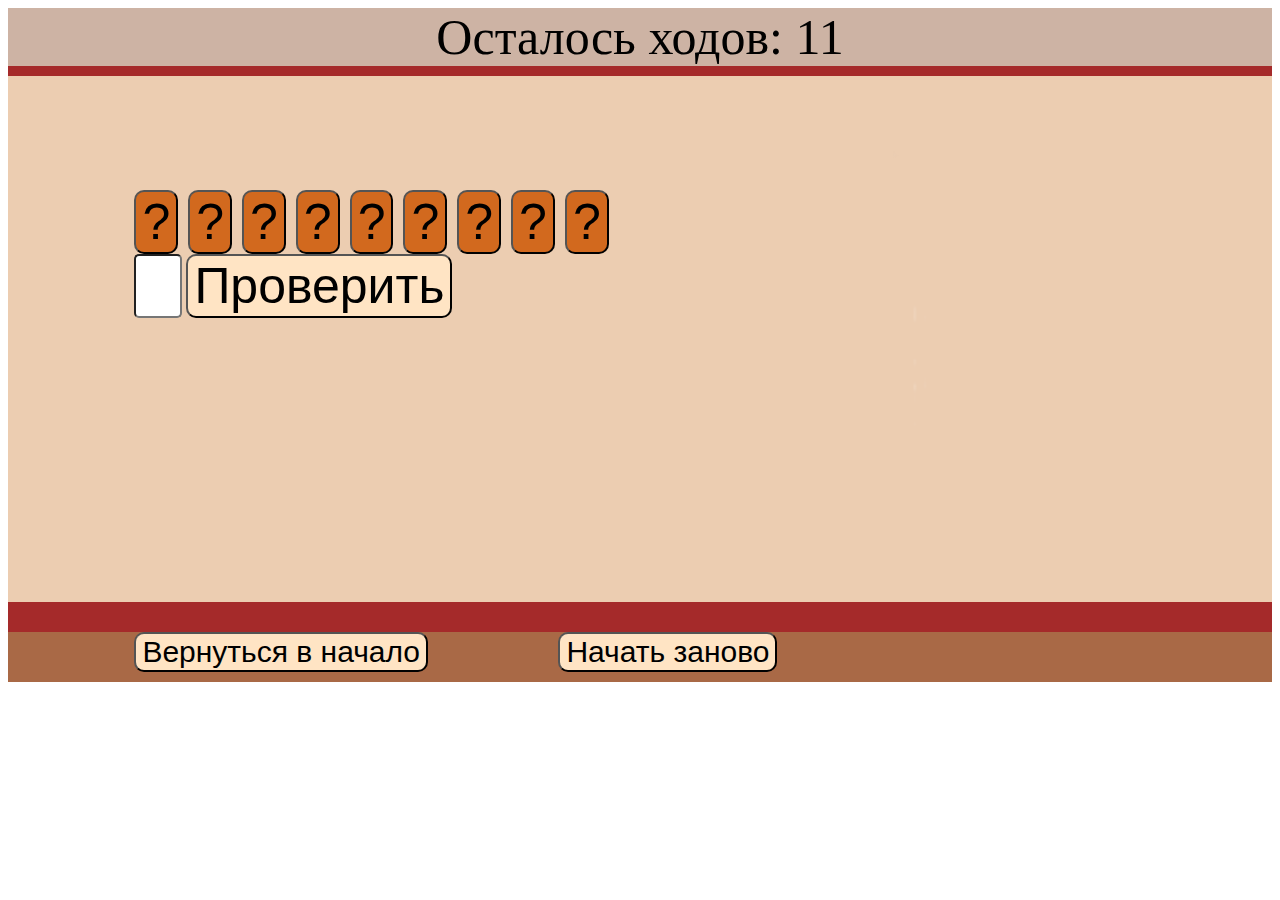
==== game.html @ 66e08e5a "1" ====
<!DOCTYPE html>
<html lang="en">

<head>
    <meta charset="UTF-8">
    <meta name="viewport" content="width=device-width, initial-scale=1.0">
    <title>Игра</title>
    <link rel="stylesheet" href="style2.css">
</head>

<body>
    <header>
        <div id="countOfSteps">Осталось ходов: 10</div>
    </header>
    <main>

        <div class="check">
            <div id="word"></div>
            <input id="input" type="text" width="1px">
            <button class="bCheck" onclick="check()">Проверить</button>
            <br>
        </div>

        <div id="wrongLetters"></div>
        <div id="Answer"></div>
        <div id="image">
            <img src="img11.png" alt="Виселица">
        </div>

        <img id="win" src="winImage.png" alt="">
        <script src="script2.js"></script>
    </main>
    <footer>
        <button class="ToStart" onclick="index()">Вернуться в начало</button>
        <button class="Restart" onclick="Restart()">Начать заново</button>
    </footer>
</body>

</html>
---- style2.css ----
#countOfSteps {
    text-align: center;
    font-size: 300px;
    background-color: #CDB3A4;
    border-bottom: 30px solid brown;
}

main {
    background-color: #ECCDB1;
    height: fit-content;
    padding-bottom: 200px;
}

#word>* {
    margin-top: 10%;
    margin-right: 10px;
    border-radius: 20px;
    background-color: chocolate;
}

#image {
    margin-left: 70%;
    margin-top: -1500px;
}

#image img {
    height: 2000px;
}

#input {
    width: 200px;
    font-size: 300px;
    border-radius: 10px;
}

button {
    border-radius: 30px;
    font-size: 300px;
    background-color: bisque;
}

button:hover {
    border-color: red;
    color: brown;
}

#win {
    position: absolute;
    top: 6%;
    left: 0;
    visibility: hidden;
    width: 100%;

}

.check {
    padding-top: 100px;
    padding-left: 10%;
}

#wrongLetters {
    padding-left: 10%;
    font-size: 100px;
}

footer {
    background-color: #A96946;
    border-top: 30px solid brown;
    height: 300px;
}

footer button {
    margin-left: 10%;
    height: 150px;
    font-size: 100px;
}

#Answer {
    padding-left: 10%;
    font-size: 300px;
    height: 100px;
}



@media screen and (max-width: 4500px) {
    #image img {
        height: 1000px;
    }

    #image {
        margin-top: -1200px;
    }

    main {

        padding-bottom: 500px;
    }
}

@media screen and (max-width: 3500px) {
    #image img {
        height: 1000px;
    }

    #image {
        margin-top: -700px;
    }

    main {
        padding-bottom: 10px;
    }

    #countOfSteps {
        font-size: 200px;
    }

    button {
        font-size: 100px;
    }

    #input {
        width: 70px;
        font-size: 100px;
        border-radius: 10px;
    }

    #Answer {
        font-size: 100px;
    }
}

@media screen and (max-width: 2500px) {
    #image img {
        height: 500px;
    }

    #image {
        margin-top: -700px;
    }

    main {
        padding-bottom: 200px;
    }

    footer button {
        margin-left: 10%;
        height: 100px;
        font-size: 50px;
    }

    footer {
        height: 200px;
    }
}

@media screen and (max-width: 2000px) {
    #image img {
        height: 400px;
    }

    #image {
        margin-top: -300px;
    }

    #countOfSteps {
        font-size: 100px;
        background-color: #CDB3A4;
        border-bottom: 30px solid brown;
    }

    main {
        padding-bottom: 80px;
    }

    .check {
        padding-top: 0;
    }

    #countOfSteps {
        font-size: 50px;
        border-width: 10px;
    }

    footer {
        height: 50px;
    }

    footer button {
        font-size: 30px;
        height: 40px;
    }
}

@media screen and (max-width: 1500px) {
    #word>* {
        border-radius: 10px;
    }

    button {
        font-size: 50px;
        border-radius: 10px;
    }

    #input {
        width: 40px;
        font-size: 50px;
        border-radius: 5px;
    }

    #Answer {
        font-size: 50px;
    }

    #wrongLetters {
        font-size: 50px;
    }
}

@media screen and (max-width: 1000px) {
    .check {
        padding-top: 0;
    }

    #image img {
        height: 300px;
    }

    #image {
        margin-top: -300px;
    }

    #countOfSteps {
        font-size: 50px;
        border-bottom: 20px solid brown;
    }

    main {
        padding-bottom: 100px;
    }

    #word>* {
        border-radius: 10px;
        margin-right: 5px;
    }

    button {
        font-size: 30px;
    }

    #input {
        width: 20px;
        font-size: 30px;
        border-radius: 5px;
    }

    #Answer {
        font-size: 50px;
    }

    footer {
        border-top: 20px solid brown;
        height: 100px;
    }

    footer button {
        margin-left: 10%;
        height: 50px;
        font-size: 30px;
    }

    #wrongLetters {
        font-size: 30px;
    }
}

@media screen and (max-width: 800px) {
    #image img {
        height: 300px;
    }

    #image {
        margin-top: -200px;
    }

    #countOfSteps {
        font-size: 20px;
        border-bottom: 5px solid brown;
    }

    main {
        padding-bottom: 0px;
    }

    #word>* {
        border-radius: 10px;
    }

    button {
        font-size: 20px;
        border-radius: 5px;
    }

    #input {
        width: 15px;
        font-size: 20px;
        border-radius: 5px;
    }

    #Answer {
        font-size: 20px;
    }

    footer {
        border-top: 5px solid brown;
        height: 20px;
    }

    footer button {
        margin-left: 10%;
        height: 15px;
        font-size: 10px;
    }

    #wrongLetters {
        font-size: 20px;
    }
}

@media screen and (max-width: 500px) {
    #image img {
        height: 100px;
    }

    #image {
        margin-top: -200px;
    }

    #countOfSteps {
        font-size: 20px;
        border-bottom: 5px solid brown;
    }

    main {
        padding-bottom: 50px;
    }

    #word>* {
        border-radius: 3px;
        margin-right: 1px;
    }

    button {
        font-size: 10px;
        border-radius: 5px;
    }

    #input {
        width: 15px;
        font-size: 20px;
        border-radius: 5px;
    }

    #Answer {
        font-size: 20px;
    }

    footer {
        border-top: 5px solid brown;
        height: 20px;
    }

    footer button {
        margin-left: 10%;
        height: 15px;
        font-size: 10px;
    }

    #wrongLetters {
        font-size: 20px;
    }
}

@media screen and (max-width: 400px) {
    #image img {
        height: 70px;
    }

    #image {
        margin-top: -150px;
    }

    #countOfSteps {
        font-size: 20px;
        border-bottom: 5px solid brown;
    }

    main {
        padding-bottom: 50px;
    }

    #word>* {
        border-radius: 3px;
        margin-right: 1px;
    }

    button {
        font-size: 10px;
        border-radius: 5px;
    }

    #input {
        width: 15px;
        font-size: 20px;
        border-radius: 5px;
    }

    #Answer {
        font-size: 20px;
    }

    footer {
        border-top: 5px solid brown;
        height: 20px;
    }

    footer button {
        margin-left: 10%;
        height: 15px;
        font-size: 10px;
    }

    #wrongLetters {
        font-size: 20px;
    }
}
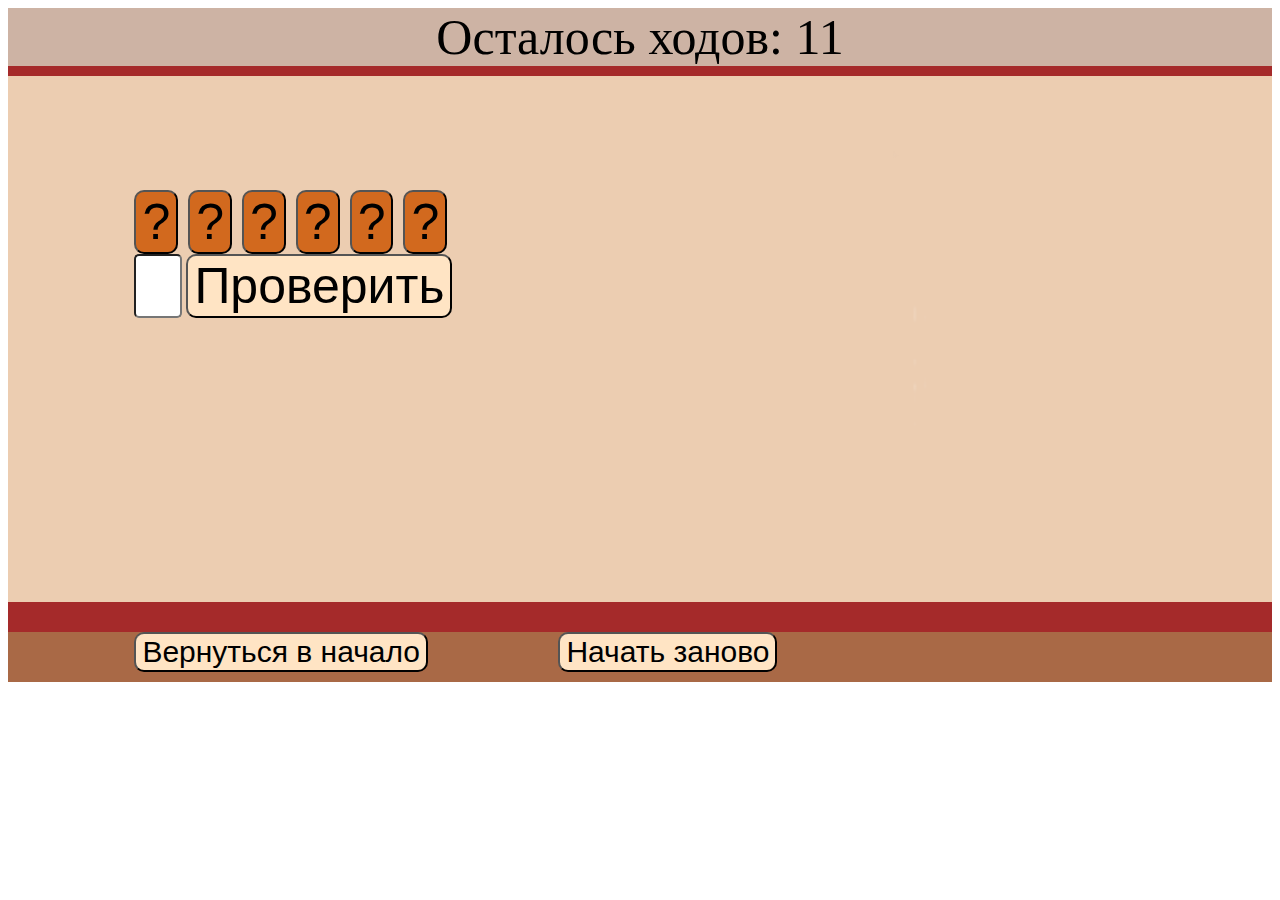
==== commit fff0caec: "Add Folders" ====
--- a/game.html
+++ b/game.html
@@ -1,39 +1,39 @@
-<!DOCTYPE html>
-<html lang="en">
-
-<head>
-    <meta charset="UTF-8">
-    <meta name="viewport" content="width=device-width, initial-scale=1.0">
-    <title>Игра</title>
-    <link rel="stylesheet" href="style2.css">
-</head>
-
-<body>
-    <header>
-        <div id="countOfSteps">Осталось ходов: 10</div>
-    </header>
-    <main>
-
-        <div class="check">
-            <div id="word"></div>
-            <input id="input" type="text" width="1px">
-            <button class="bCheck" onclick="check()">Проверить</button>
-            <br>
-        </div>
-
-        <div id="wrongLetters"></div>
-        <div id="Answer"></div>
-        <div id="image">
-            <img src="img11.png" alt="Виселица">
-        </div>
-
-        <img id="win" src="winImage.png" alt="">
-        <script src="script2.js"></script>
-    </main>
-    <footer>
-        <button class="ToStart" onclick="index()">Вернуться в начало</button>
-        <button class="Restart" onclick="Restart()">Начать заново</button>
-    </footer>
-</body>
-
+<!DOCTYPE html>
+<html lang="en">
+
+<head>
+    <meta charset="UTF-8">
+    <meta name="viewport" content="width=device-width, initial-scale=1.0">
+    <title>Игра</title>
+    <link rel="stylesheet" href="styles/style2.css">
+</head>
+
+<body>
+    <header>
+        <div id="countOfSteps">Осталось ходов: 10</div>
+    </header>
+    <main>
+
+        <div class="check">
+            <div id="word"></div>
+            <input id="input" type="text" width="1px">
+            <button class="bCheck" onclick="check()">Проверить</button>
+            <br>
+        </div>
+
+        <div id="wrongLetters"></div>
+        <div id="Answer"></div>
+        <div id="image">
+            <img src="img/img11.png" alt="Виселица">
+        </div>
+
+        <img id="win" src="img/winImage.png" alt="">
+        <script src="scripts/script2.js"></script>
+    </main>
+    <footer>
+        <button class="ToStart" onclick="index()">Вернуться в начало</button>
+        <button class="Restart" onclick="Restart()">Начать заново</button>
+    </footer>
+</body>
+
 </html>--- a/styles/style2.css
+++ b/styles/style2.css
@@ -0,0 +1,436 @@
+#countOfSteps {
+    text-align: center;
+    font-size: 300px;
+    background-color: #CDB3A4;
+    border-bottom: 30px solid brown;
+}
+
+main {
+    background-color: #ECCDB1;
+    height: fit-content;
+    padding-bottom: 200px;
+}
+
+#word>* {
+    margin-top: 10%;
+    margin-right: 10px;
+    border-radius: 20px;
+    background-color: chocolate;
+}
+
+#image {
+    margin-left: 70%;
+    margin-top: -1500px;
+}
+
+#image img {
+    height: 2000px;
+}
+
+#input {
+    width: 200px;
+    font-size: 300px;
+    border-radius: 10px;
+}
+
+button {
+    border-radius: 30px;
+    font-size: 300px;
+    background-color: bisque;
+}
+
+button:hover {
+    border-color: red;
+    color: brown;
+}
+
+#win {
+    position: absolute;
+    top: 6%;
+    left: 0;
+    visibility: hidden;
+    width: 100%;
+
+}
+
+.check {
+    padding-top: 100px;
+    padding-left: 10%;
+}
+
+#wrongLetters {
+    padding-left: 10%;
+    font-size: 100px;
+}
+
+footer {
+    background-color: #A96946;
+    border-top: 30px solid brown;
+    height: 300px;
+}
+
+footer button {
+    margin-left: 10%;
+    height: 150px;
+    font-size: 100px;
+}
+
+#Answer {
+    padding-left: 10%;
+    font-size: 300px;
+    height: 100px;
+}
+
+
+
+@media screen and (max-width: 4500px) {
+    #image img {
+        height: 1000px;
+    }
+
+    #image {
+        margin-top: -1200px;
+    }
+
+    main {
+
+        padding-bottom: 500px;
+    }
+}
+
+@media screen and (max-width: 3500px) {
+    #image img {
+        height: 1000px;
+    }
+
+    #image {
+        margin-top: -700px;
+    }
+
+    main {
+        padding-bottom: 10px;
+    }
+
+    #countOfSteps {
+        font-size: 200px;
+    }
+
+    button {
+        font-size: 100px;
+    }
+
+    #input {
+        width: 70px;
+        font-size: 100px;
+        border-radius: 10px;
+    }
+
+    #Answer {
+        font-size: 100px;
+    }
+}
+
+@media screen and (max-width: 2500px) {
+    #image img {
+        height: 500px;
+    }
+
+    #image {
+        margin-top: -700px;
+    }
+
+    main {
+        padding-bottom: 200px;
+    }
+
+    footer button {
+        margin-left: 10%;
+        height: 100px;
+        font-size: 50px;
+    }
+
+    footer {
+        height: 200px;
+    }
+}
+
+@media screen and (max-width: 2000px) {
+    #image img {
+        height: 400px;
+    }
+
+    #image {
+        margin-top: -300px;
+    }
+
+    #countOfSteps {
+        font-size: 100px;
+        background-color: #CDB3A4;
+        border-bottom: 30px solid brown;
+    }
+
+    main {
+        padding-bottom: 80px;
+    }
+
+    .check {
+        padding-top: 0;
+    }
+
+    #countOfSteps {
+        font-size: 50px;
+        border-width: 10px;
+    }
+
+    footer {
+        height: 50px;
+    }
+
+    footer button {
+        font-size: 30px;
+        height: 40px;
+    }
+}
+
+@media screen and (max-width: 1500px) {
+    #word>* {
+        border-radius: 10px;
+    }
+
+    button {
+        font-size: 50px;
+        border-radius: 10px;
+    }
+
+    #input {
+        width: 40px;
+        font-size: 50px;
+        border-radius: 5px;
+    }
+
+    #Answer {
+        font-size: 50px;
+    }
+
+    #wrongLetters {
+        font-size: 50px;
+    }
+}
+
+@media screen and (max-width: 1000px) {
+    .check {
+        padding-top: 0;
+    }
+
+    #image img {
+        height: 300px;
+    }
+
+    #image {
+        margin-top: -300px;
+    }
+
+    #countOfSteps {
+        font-size: 50px;
+        border-bottom: 20px solid brown;
+    }
+
+    main {
+        padding-bottom: 100px;
+    }
+
+    #word>* {
+        border-radius: 10px;
+        margin-right: 5px;
+    }
+
+    button {
+        font-size: 30px;
+    }
+
+    #input {
+        width: 20px;
+        font-size: 30px;
+        border-radius: 5px;
+    }
+
+    #Answer {
+        font-size: 50px;
+    }
+
+    footer {
+        border-top: 20px solid brown;
+        height: 100px;
+    }
+
+    footer button {
+        margin-left: 10%;
+        height: 50px;
+        font-size: 30px;
+    }
+
+    #wrongLetters {
+        font-size: 30px;
+    }
+}
+
+@media screen and (max-width: 800px) {
+    #image img {
+        height: 300px;
+    }
+
+    #image {
+        margin-top: -200px;
+    }
+
+    #countOfSteps {
+        font-size: 20px;
+        border-bottom: 5px solid brown;
+    }
+
+    main {
+        padding-bottom: 0px;
+    }
+
+    #word>* {
+        border-radius: 10px;
+    }
+
+    button {
+        font-size: 20px;
+        border-radius: 5px;
+    }
+
+    #input {
+        width: 15px;
+        font-size: 20px;
+        border-radius: 5px;
+    }
+
+    #Answer {
+        font-size: 20px;
+    }
+
+    footer {
+        border-top: 5px solid brown;
+        height: 20px;
+    }
+
+    footer button {
+        margin-left: 10%;
+        height: 15px;
+        font-size: 10px;
+    }
+
+    #wrongLetters {
+        font-size: 20px;
+    }
+}
+
+@media screen and (max-width: 500px) {
+    #image img {
+        height: 100px;
+    }
+
+    #image {
+        margin-top: -200px;
+    }
+
+    #countOfSteps {
+        font-size: 20px;
+        border-bottom: 5px solid brown;
+    }
+
+    main {
+        padding-bottom: 50px;
+    }
+
+    #word>* {
+        border-radius: 3px;
+        margin-right: 1px;
+    }
+
+    button {
+        font-size: 10px;
+        border-radius: 5px;
+    }
+
+    #input {
+        width: 15px;
+        font-size: 20px;
+        border-radius: 5px;
+    }
+
+    #Answer {
+        font-size: 20px;
+    }
+
+    footer {
+        border-top: 5px solid brown;
+        height: 20px;
+    }
+
+    footer button {
+        margin-left: 10%;
+        height: 15px;
+        font-size: 10px;
+    }
+
+    #wrongLetters {
+        font-size: 20px;
+    }
+}
+
+@media screen and (max-width: 400px) {
+    #image img {
+        height: 70px;
+    }
+
+    #image {
+        margin-top: -150px;
+    }
+
+    #countOfSteps {
+        font-size: 20px;
+        border-bottom: 5px solid brown;
+    }
+
+    main {
+        padding-bottom: 50px;
+    }
+
+    #word>* {
+        border-radius: 3px;
+        margin-right: 1px;
+    }
+
+    button {
+        font-size: 10px;
+        border-radius: 5px;
+    }
+
+    #input {
+        width: 15px;
+        font-size: 20px;
+        border-radius: 5px;
+    }
+
+    #Answer {
+        font-size: 20px;
+    }
+
+    footer {
+        border-top: 5px solid brown;
+        height: 20px;
+    }
+
+    footer button {
+        margin-left: 10%;
+        height: 15px;
+        font-size: 10px;
+    }
+
+    #wrongLetters {
+        font-size: 20px;
+    }
+}